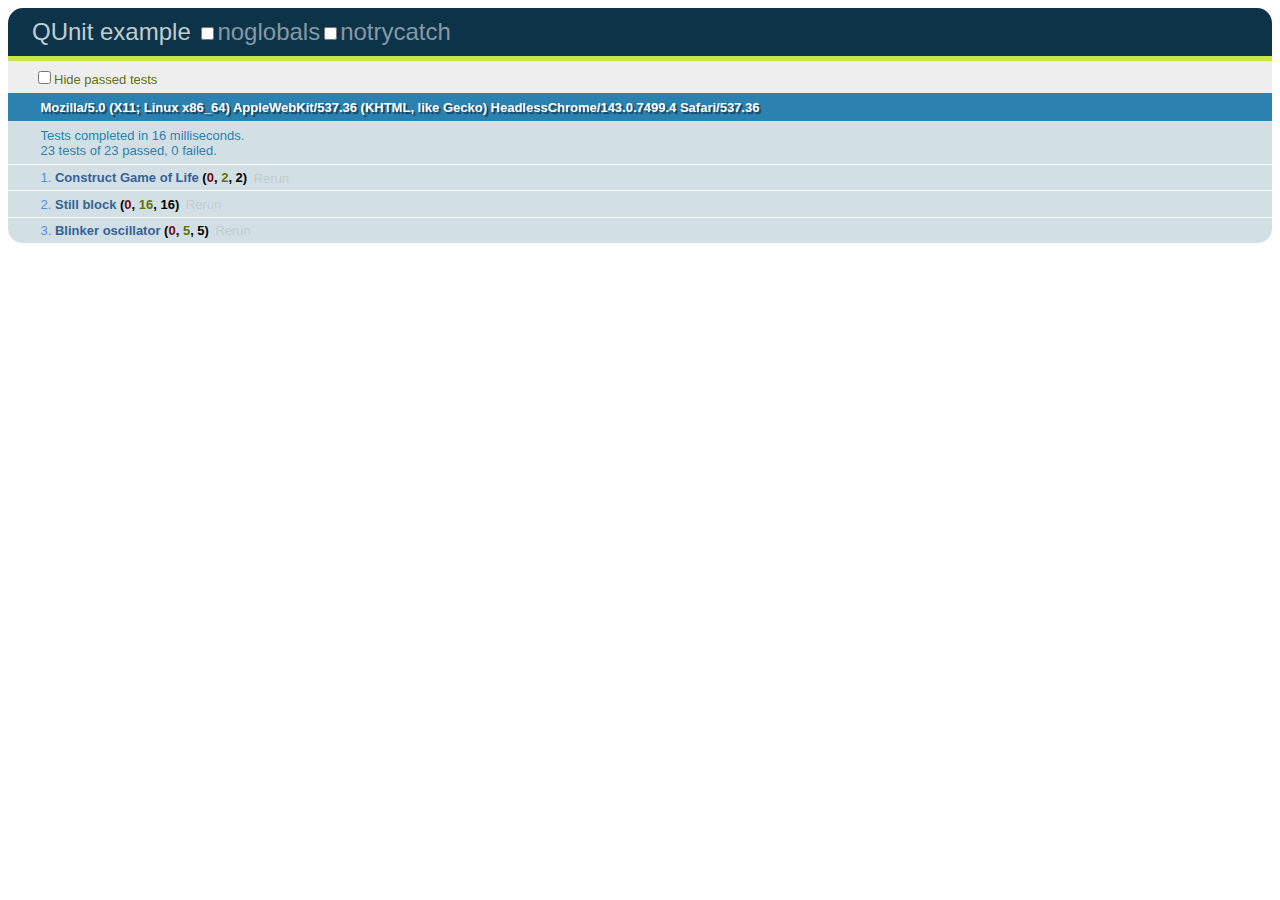
==== game-of-life-js/webapp/TestGameOfLife.html @ 149e54a8 "first version. game of life "engine", couple of unit tests and a simple html page displaying a glide" ====
<html>
<head>
<link rel="stylesheet" href="css/qunit-git.css" type="text/css" media="screen" />
<script type="text/javascript" src="js/raphael.js" charset="UTF-8"></script>
<script type="text/javascript" src="js/jquery.js" charset="UTF-8"></script>
<script src="js/game-of-life.js"></script>
<script src="js/qunit-git.js"></script>
<script>

$(document).ready(function(){
  
	test("Construct Game of Life", function() {
		var gameOfLife = new GameOfLife(15, 15);
		equal( gameOfLife.sizeX, 15, "Grid X size is 15" );
		equal( gameOfLife.sizeY, 15, "Grid Y size is 15" );
	});
	
	test("Still block", function() {
		var gameOfLife = new GameOfLife(10, 10);

		gameOfLife.grid[1][1].alive = true;
		gameOfLife.grid[1][2].alive = true;
		gameOfLife.grid[2][1].alive = true;
		gameOfLife.grid[2][2].alive = true;
		
		gameOfLife.nextGeneration();
		
		equal(gameOfLife.grid[0][0].alive, false);
		equal(gameOfLife.grid[0][1].alive, false);
		equal(gameOfLife.grid[0][2].alive, false);
		equal(gameOfLife.grid[0][3].alive, false);
		
		equal(gameOfLife.grid[1][0].alive, false);
		equal(gameOfLife.grid[2][0].alive, false);
		equal(gameOfLife.grid[1][3].alive, false);
		equal(gameOfLife.grid[2][3].alive, false);
		
		equal(gameOfLife.grid[1][1].alive, true);
		equal(gameOfLife.grid[1][2].alive, true);
		equal(gameOfLife.grid[2][1].alive, true);
		equal(gameOfLife.grid[2][2].alive, true);
		
		equal(gameOfLife.grid[3][0].alive, false);
		equal(gameOfLife.grid[3][1].alive, false);
		equal(gameOfLife.grid[3][2].alive, false);
		equal(gameOfLife.grid[3][3].alive, false);
	});

	test("Blinker oscillator", function() {
		var gameOfLife = new GameOfLife(10, 10);

		gameOfLife.grid[1][2].alive = true;
		gameOfLife.grid[2][2].alive = true;
		gameOfLife.grid[3][2].alive = true;
		
		gameOfLife.nextGeneration();

		equal(gameOfLife.grid[2][1].alive, true);
		equal(gameOfLife.grid[2][2].alive, true);
		equal(gameOfLife.grid[2][3].alive, true);

		equal(gameOfLife.grid[1][2].alive, false);
		equal(gameOfLife.grid[3][2].alive, false);
	});
});
</script>
</head>
<body>

<h1 id="qunit-header">QUnit example</h1>
 <h2 id="qunit-banner"></h2>
 <div id="qunit-testrunner-toolbar"></div>
 <h2 id="qunit-userAgent"></h2>
 <ol id="qunit-tests"></ol>
 <div id="qunit-fixture">test markup, will be hidden</div>
 
</body>

</html>
---- game-of-life-js/webapp/css/qunit-git.css ----
/**
 * QUnit v1.3.0pre - A JavaScript Unit Testing Framework
 *
 * http://docs.jquery.com/QUnit
 *
 * Copyright (c) 2011 John Resig, Jörn Zaefferer
 * Dual licensed under the MIT (MIT-LICENSE.txt)
 * or GPL (GPL-LICENSE.txt) licenses.
 * Pulled Live from Git Wed Dec  7 19:55:01 UTC 2011
 * Last Commit: c319c356cb4942a16ea62e5b9020044e7d97c1b9
 */

/** Font Family and Sizes */

#qunit-tests, #qunit-header, #qunit-banner, #qunit-testrunner-toolbar, #qunit-userAgent, #qunit-testresult {
	font-family: "Helvetica Neue Light", "HelveticaNeue-Light", "Helvetica Neue", Calibri, Helvetica, Arial, sans-serif;
}

#qunit-testrunner-toolbar, #qunit-userAgent, #qunit-testresult, #qunit-tests li { font-size: small; }
#qunit-tests { font-size: smaller; }


/** Resets */

#qunit-tests, #qunit-tests ol, #qunit-header, #qunit-banner, #qunit-userAgent, #qunit-testresult {
	margin: 0;
	padding: 0;
}


/** Header */

#qunit-header {
	padding: 0.5em 0 0.5em 1em;

	color: #8699a4;
	background-color: #0d3349;

	font-size: 1.5em;
	line-height: 1em;
	font-weight: normal;

	border-radius: 15px 15px 0 0;
	-moz-border-radius: 15px 15px 0 0;
	-webkit-border-top-right-radius: 15px;
	-webkit-border-top-left-radius: 15px;
}

#qunit-header a {
	text-decoration: none;
	color: #c2ccd1;
}

#qunit-header a:hover,
#qunit-header a:focus {
	color: #fff;
}

#qunit-banner {
	height: 5px;
}

#qunit-testrunner-toolbar {
	padding: 0.5em 0 0.5em 2em;
	color: #5E740B;
	background-color: #eee;
}

#qunit-userAgent {
	padding: 0.5em 0 0.5em 2.5em;
	background-color: #2b81af;
	color: #fff;
	text-shadow: rgba(0, 0, 0, 0.5) 2px 2px 1px;
}


/** Tests: Pass/Fail */

#qunit-tests {
	list-style-position: inside;
}

#qunit-tests li {
	padding: 0.4em 0.5em 0.4em 2.5em;
	border-bottom: 1px solid #fff;
	list-style-position: inside;
}

#qunit-tests.hidepass li.pass, #qunit-tests.hidepass li.running  {
	display: none;
}

#qunit-tests li strong {
	cursor: pointer;
}

#qunit-tests li a {
	padding: 0.5em;
	color: #c2ccd1;
	text-decoration: none;
}
#qunit-tests li a:hover,
#qunit-tests li a:focus {
	color: #000;
}

#qunit-tests ol {
	margin-top: 0.5em;
	padding: 0.5em;

	background-color: #fff;

	border-radius: 15px;
	-moz-border-radius: 15px;
	-webkit-border-radius: 15px;

	box-shadow: inset 0px 2px 13px #999;
	-moz-box-shadow: inset 0px 2px 13px #999;
	-webkit-box-shadow: inset 0px 2px 13px #999;
}

#qunit-tests table {
	border-collapse: collapse;
	margin-top: .2em;
}

#qunit-tests th {
	text-align: right;
	vertical-align: top;
	padding: 0 .5em 0 0;
}

#qunit-tests td {
	vertical-align: top;
}

#qunit-tests pre {
	margin: 0;
	white-space: pre-wrap;
	word-wrap: break-word;
}

#qunit-tests del {
	background-color: #e0f2be;
	color: #374e0c;
	text-decoration: none;
}

#qunit-tests ins {
	background-color: #ffcaca;
	color: #500;
	text-decoration: none;
}

/*** Test Counts */

#qunit-tests b.counts                       { color: black; }
#qunit-tests b.passed                       { color: #5E740B; }
#qunit-tests b.failed                       { color: #710909; }

#qunit-tests li li {
	margin: 0.5em;
	padding: 0.4em 0.5em 0.4em 0.5em;
	background-color: #fff;
	border-bottom: none;
	list-style-position: inside;
}

/*** Passing Styles */

#qunit-tests li li.pass {
	color: #5E740B;
	background-color: #fff;
	border-left: 26px solid #C6E746;
}

#qunit-tests .pass                          { color: #528CE0; background-color: #D2E0E6; }
#qunit-tests .pass .test-name               { color: #366097; }

#qunit-tests .pass .test-actual,
#qunit-tests .pass .test-expected           { color: #999999; }

#qunit-banner.qunit-pass                    { background-color: #C6E746; }

/*** Failing Styles */

#qunit-tests li li.fail {
	color: #710909;
	background-color: #fff;
	border-left: 26px solid #EE5757;
	white-space: pre;
}

#qunit-tests > li:last-child {
	border-radius: 0 0 15px 15px;
	-moz-border-radius: 0 0 15px 15px;
	-webkit-border-bottom-right-radius: 15px;
	-webkit-border-bottom-left-radius: 15px;
}

#qunit-tests .fail                          { color: #000000; background-color: #EE5757; }
#qunit-tests .fail .test-name,
#qunit-tests .fail .module-name             { color: #000000; }

#qunit-tests .fail .test-actual             { color: #EE5757; }
#qunit-tests .fail .test-expected           { color: green;   }

#qunit-banner.qunit-fail                    { background-color: #EE5757; }


/** Result */

#qunit-testresult {
	padding: 0.5em 0.5em 0.5em 2.5em;

	color: #2b81af;
	background-color: #D2E0E6;

	border-bottom: 1px solid white;
}

/** Fixture */

#qunit-fixture {
	position: absolute;
	top: -10000px;
	left: -10000px;
}
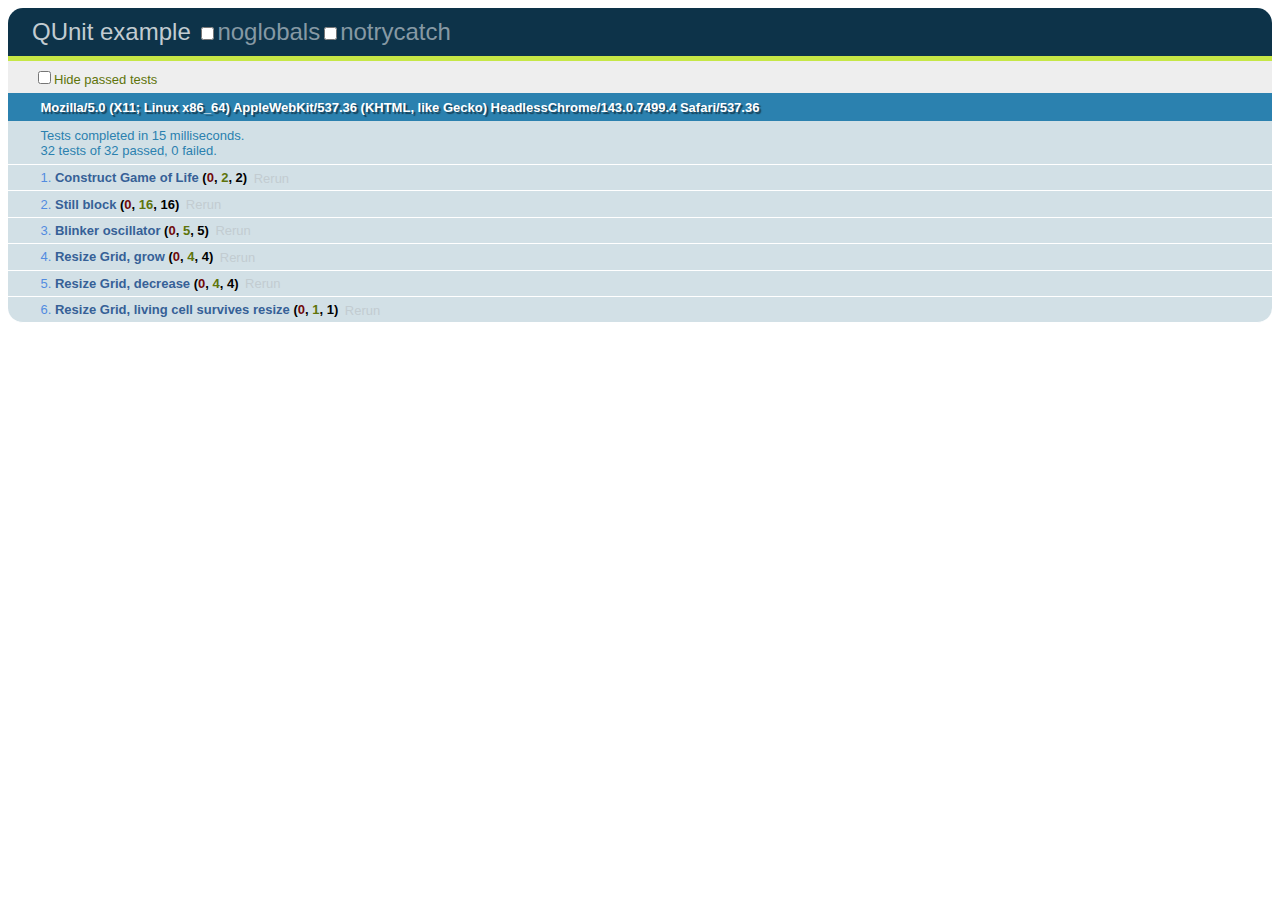
==== commit a0511a7e: "added possibility to set x/y size with input fields" ====
--- a/game-of-life-js/webapp/TestGameOfLife.html
+++ b/game-of-life-js/webapp/TestGameOfLife.html
@@ -62,6 +62,40 @@
 		equal(gameOfLife.grid[1][2].alive, false);
 		equal(gameOfLife.grid[3][2].alive, false);
 	});
+
+	test("Resize Grid, grow", function() {
+		var gameOfLife = new GameOfLife(15, 15);
+		
+		ok( gameOfLife.grid[0][0] != undefined);
+		ok( gameOfLife.grid[14][14] != undefined);
+
+		gameOfLife.resize(20, 30);
+
+		ok( gameOfLife.grid[0][0] != undefined);
+		ok( gameOfLife.grid[19][29] != undefined);
+	});
+
+	test("Resize Grid, decrease", function() {
+		var gameOfLife = new GameOfLife(15, 15);
+		
+		ok( gameOfLife.grid[0][0] != undefined);
+		ok( gameOfLife.grid[14][14] != undefined);
+
+		gameOfLife.resize(10, 10);
+
+		ok( gameOfLife.grid[0][0] != undefined);
+		ok( gameOfLife.grid[9][9] != undefined);
+	});
+
+	test("Resize Grid, living cell survives resize", function() {
+		var gameOfLife = new GameOfLife(15, 15);
+
+		gameOfLife.grid[5][5].alive = true
+		
+		gameOfLife.resize(10, 10);
+
+		ok( gameOfLife.grid[5][5].alive == true);
+	});
 });
 </script>
 </head>
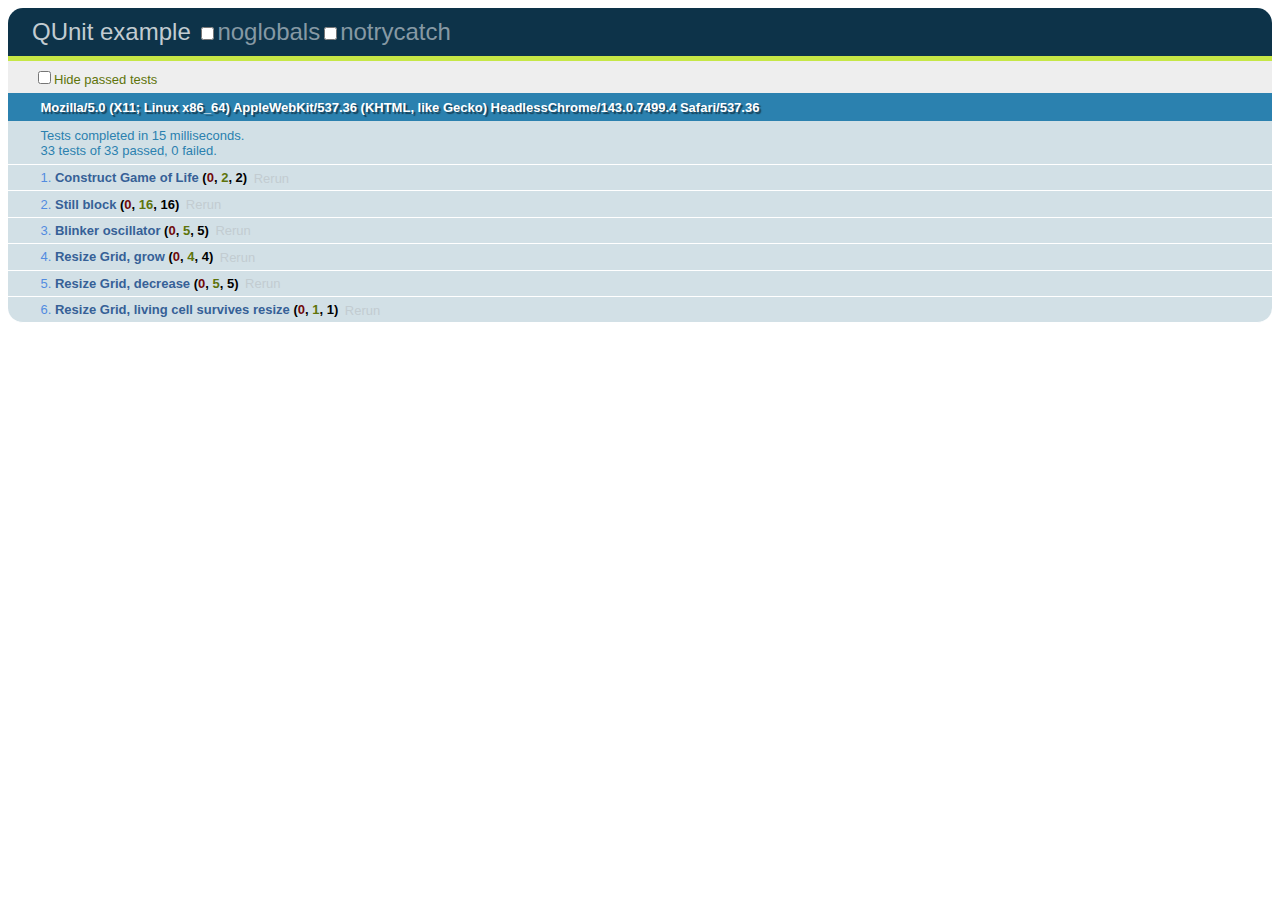
==== commit 6075def4: "added jquery ui and made the grid resizable by mouse drag" ====
--- a/game-of-life-js/webapp/TestGameOfLife.html
+++ b/game-of-life-js/webapp/TestGameOfLife.html
@@ -85,6 +85,7 @@
 
 		ok( gameOfLife.grid[0][0] != undefined);
 		ok( gameOfLife.grid[9][9] != undefined);
+		ok( gameOfLife.grid[14] == undefined);
 	});
 
 	test("Resize Grid, living cell survives resize", function() {
